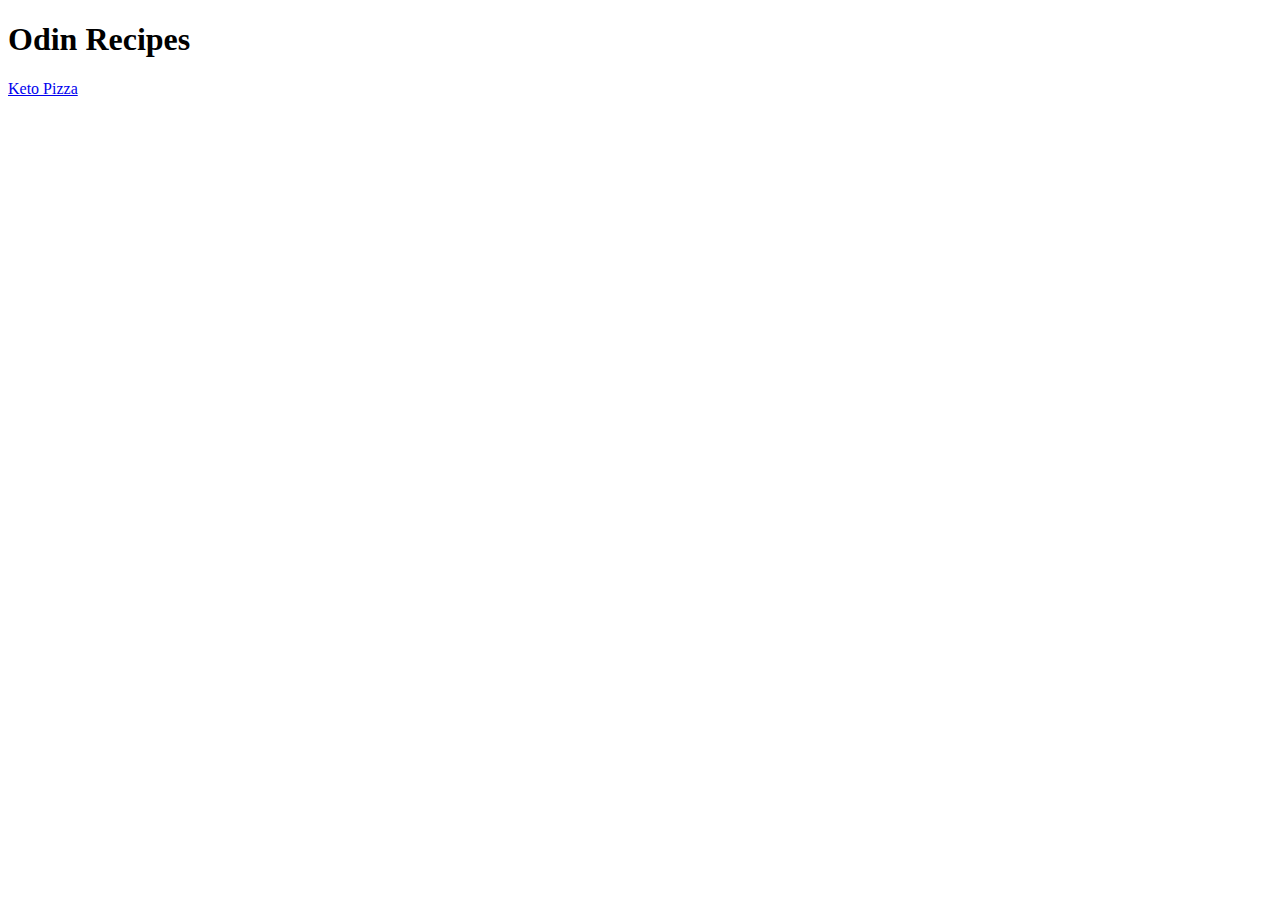
==== index.html @ 935ee198 "Build: création de la page d'accueil" ====
<!DOCTYPE html>
<html lang="en">
    <head>
        <meta charset="utf-8">
        <title>Odin Recipes</title>
    </head>
    
    <body>
        <h1>Odin Recipes</h1>
        
        <a href="recipes/keto-pizza.html">Keto Pizza</a>
    </body>
</html>
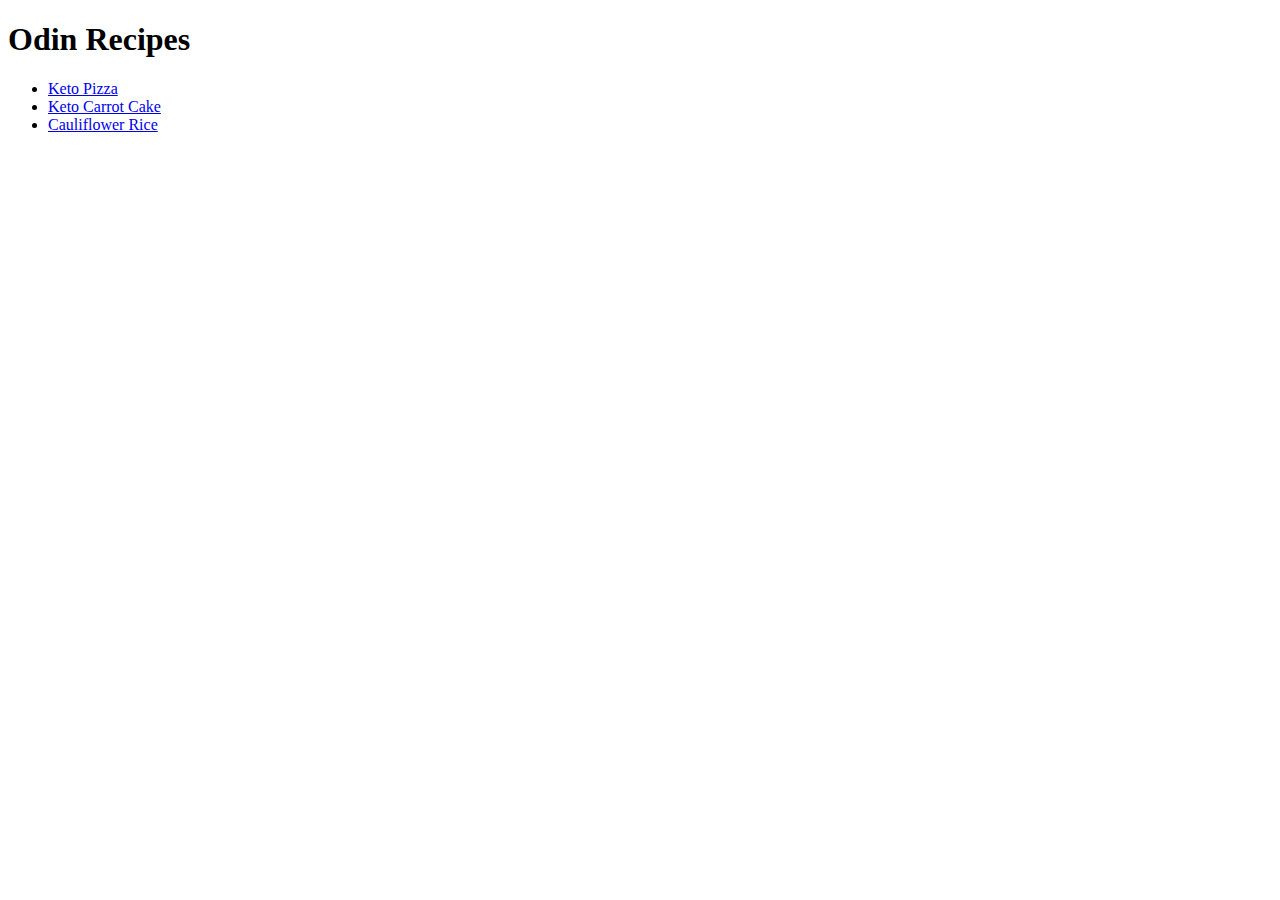
==== commit 0fa517c6: "Feat: finalisation des recettes" ====
--- a/index.html
+++ b/index.html
@@ -4,10 +4,13 @@
         <meta charset="utf-8">
         <title>Odin Recipes</title>
     </head>
-    
+
     <body>
         <h1>Odin Recipes</h1>
-        
-        <a href="recipes/keto-pizza.html">Keto Pizza</a>
+        <ul>
+            <li><a href="recipes/keto-pizza.html">Keto Pizza</a></li>
+            <li><a href="recipes/keto-carrot-cake.html">Keto Carrot Cake</a></li>
+            <li><a href="recipes/cauliflower-rice.html">Cauliflower Rice</a></li>
+        </ul>
     </body>
 </html>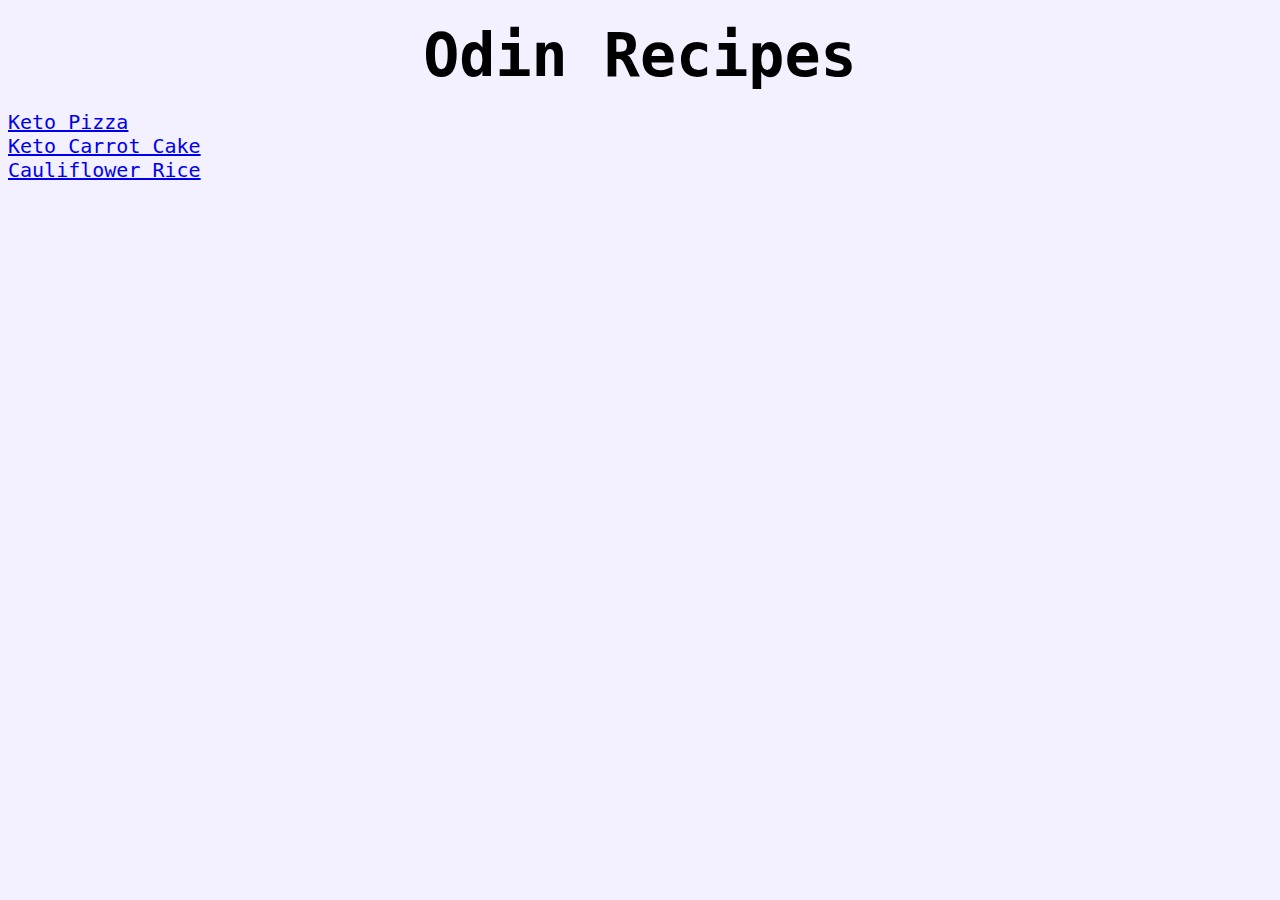
==== commit 35639ecc: "Style: ajouter du css pour rendre la page agréable" ====
--- a/index.html
+++ b/index.html
@@ -3,10 +3,11 @@
     <head>
         <meta charset="utf-8">
         <title>Odin Recipes</title>
+        <link rel="stylesheet" href="styles.css">
     </head>
 
     <body>
-        <h1>Odin Recipes</h1>
+        <h1 class="main-title">Odin Recipes</h1>
         <ul>
             <li><a href="recipes/keto-pizza.html">Keto Pizza</a></li>
             <li><a href="recipes/keto-carrot-cake.html">Keto Carrot Cake</a></li>
--- a/styles.css
+++ b/styles.css
@@ -0,0 +1,66 @@
+*,
+::before,
+::after {
+    box-sizing: border-box;
+}
+
+body {
+    background-color: #f3f0ff;
+}
+
+.main-title {
+    font-family: Impact, Haettenschweiler, 'Arial Narrow Bold', monospace;
+    font-size: 60px;
+    width: fit-content;
+    margin: 20px auto;
+}
+
+/* img {
+    margin-bottom: 30px;
+} */
+
+.main-content {
+    width: 800px;
+    margin: 0 auto;
+    text-align: center;
+}
+
+ul {
+    list-style-type: none;
+    padding: 0;
+    font-size: 20px;
+    /* width: 500px; */
+}
+
+h2 {
+    font-size: 30px;
+}
+
+h3 {
+    background-color: #749FCA;
+    padding: 20px;
+    width: 300px;
+    margin: 0 auto;
+    font-family: Verdana, Geneva, Tahoma, monospace;
+    color: #ffffff;
+    font-weight: 900;
+    font-size: 25px;
+    border-radius: 15px;
+}
+
+.main-intro {
+    color: #d9480f;
+    font-weight: 700;
+    font-size: 25px;
+}
+
+ul, p, h2 {
+    font-family: monospace ;
+}
+
+
+.introduction {
+    margin: 50px auto;
+    border: #fab005 dotted 2px;
+    padding: 30px;
+}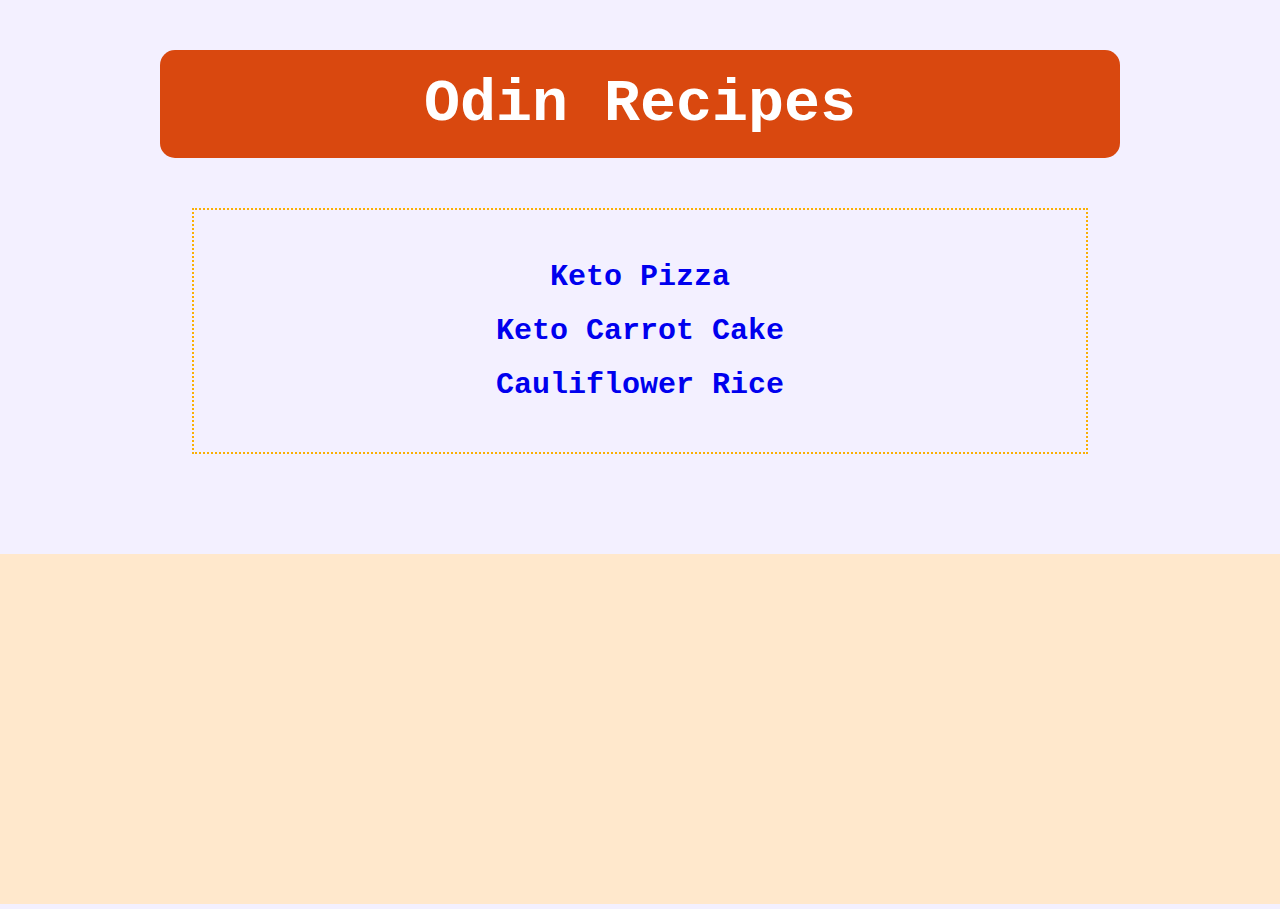
==== commit 7e7a24c9: "Style: améliorations via ajout de couleurs et de mise en page" ====
--- a/index.html
+++ b/index.html
@@ -8,10 +8,12 @@
 
     <body>
         <h1 class="main-title">Odin Recipes</h1>
-        <ul>
-            <li><a href="recipes/keto-pizza.html">Keto Pizza</a></li>
-            <li><a href="recipes/keto-carrot-cake.html">Keto Carrot Cake</a></li>
-            <li><a href="recipes/cauliflower-rice.html">Cauliflower Rice</a></li>
+        <ul class="recipes-list">
+            <li class="recipe"><a href="recipes/keto-pizza.html">Keto Pizza</a></li>
+            <li class="recipe"><a href="recipes/keto-carrot-cake.html">Keto Carrot Cake</a></li>
+            <li class="recipe"><a href="recipes/cauliflower-rice.html">Cauliflower Rice</a></li>
         </ul>
+
+        <div class="bottom-color"></div>
     </body>
 </html>--- a/styles.css
+++ b/styles.css
@@ -6,18 +6,19 @@
 
 body {
     background-color: #f3f0ff;
+    margin: 0;
 }
 
 .main-title {
     font-family: Impact, Haettenschweiler, 'Arial Narrow Bold', monospace;
     font-size: 60px;
-    width: fit-content;
-    margin: 20px auto;
+    width: 75%;
+    margin: 50px auto 40px;
+    color: white;
+    background-color: #d9480f;
+    padding: 20px;
+    text-align: center;
 }
-
-/* img {
-    margin-bottom: 30px;
-} */
 
 .main-content {
     width: 800px;
@@ -29,10 +30,9 @@
     list-style-type: none;
     padding: 0;
     font-size: 20px;
-    /* width: 500px; */
 }
 
-h2 {
+h2, .recipes-list {
     font-size: 30px;
 }
 
@@ -44,23 +44,54 @@
     font-family: Verdana, Geneva, Tahoma, monospace;
     color: #ffffff;
     font-weight: 900;
-    font-size: 25px;
-    border-radius: 15px;
 }
 
 .main-intro {
     color: #d9480f;
+}
+
+h3, .main-intro {
+    font-size: 25px;
+}
+
+.main-intro, .recipes-list {
     font-weight: 700;
-    font-size: 25px;
 }
 
 ul, p, h2 {
     font-family: monospace ;
 }
 
-
-.introduction {
+.introduction, .recipes-list {
     margin: 50px auto;
     border: #fab005 dotted 2px;
     padding: 30px;
+}
+
+a {
+    text-decoration: none;
+}
+
+.recipe {
+    margin: 20px;
+}
+
+.recipes-list {
+    text-align: center;
+    width: 70%;
+}
+
+.intro-details {
+    font-size: 18px;
+}
+
+h1, h3 {
+    border-radius: 15px;
+}
+
+.bottom-color {
+    width: 100%;
+    height: 350px;
+    background-color: #ffe8cc;
+    margin-top: 100px;
 }